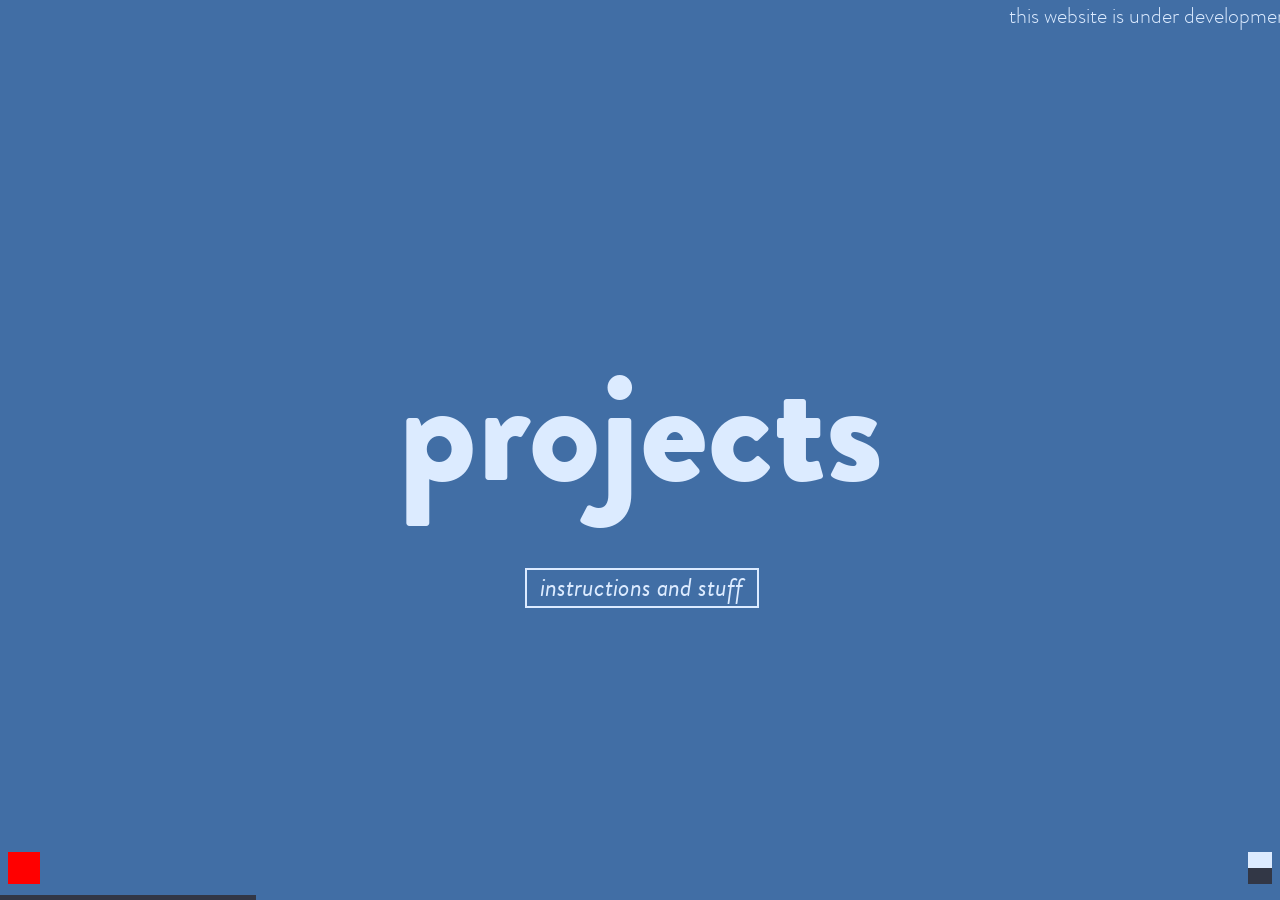
==== index.html @ acf1ca1b "Setup" ====
<!DOCTYPE html>
<html xmlns="http://www.w3.org/1999/xhtml">
<head>
<title>Rekt</title>
<meta name="description" content="I'm Tyler Chen and these are what I've made.">
<meta http-equiv="Content-Type" content="text/html; charset=utf-8" />
<meta name="viewport" content="width=device-width, user-scalable=no">

<script type='text/javascript' src='http://ajax.googleapis.com/ajax/libs/jquery/2.1.1/jquery.min.js'></script>
<script type='text/javascript' src="js/simple-swipe.js"></script>

<link href="css/main.css" rel="stylesheet" type="text/css" />



<body>

	<!-- should I bother with virtual buttons?
	They are kind of ugly and mess of the page 
f
        
    SPLIT CSS TO ESSENTIAL AND STYLING
    
	<div id="left" class="nav indicator">&lsaquo;</div>
	<div id="right" class="nav indicator">&rsaquo;</div>

	-->

<div class="inner indicator">
<!-- change classes so color can be changed easily-->
	<div id="hindholder" class="indicator">
	<! jQuery will put stuff in here>
	</div>
	<div id="hind" class="indicator"></div>

	<div id="vindholder" class="indicator"><div></div>
	<! jQuery will put stuff in here>
	</div>
	<div id="vind" class="indicator"></div>

	<div id="share" class="indicator">

	</div>
<div id="dd" style="position: fixed; left: 0"> </div>

<div class="section" id="a" data="HOME">
	<p style="position: absolute;">this website is under development</p>
	<div id="a1" class="subsec home">
		<div id="title">
			<div id="projects">projects</div>
			<div id="intro">instructions and stuff</div>
		</div>
	</div>

	<div id="a2" class="subsec"> 
		<div id="i1" class="instructions">fdsafa</div>
		<div id="i2" class="instructions">fda</div>
		<div id="i3" class="instructions">fda</div>
		<div id="i4" class="instructions">fda</div>
		<div id="i5" class="instructions">fda</div>
		<div id="i6" class="instructions">fda</div>
		<div id="i7" class="instructions">fdas</div>
		<div id="i8" class="instructions">fdsa</div>

	</div>
</div>

<div class="section" id="b" data="BIKE">
	<div id="b1"class="subsec">
		<h1 class="right">BIKE</h1>
		<h2 class="right italic">Handmade Carbon Fiber Bike</h2>
	</div>
	<div id="b2" class="subsec">
		<h3 class="right italic">wut 2 say? </h3>
		<p class="right justify">"Lorem ipsum dolor sit amet, consectetur adipisicing elit, sed do eiusmod tempor incididunt ut labore et dolore magna aliqua. Ut enim ad minim veniam, quis nostrud exercitation ullamco laboris nisi ut aliquip ex ea commodo consequat. Duis aute irure dolor in reprehenderit in voluptate velit esse cillum dolore eu fugiat nulla pariatur. Excepteur sint occaecat cupidatat non proident, sunt in culpa qui officia deserunt mollit anim id est laborum."
		"Lorem ipsum dolor sit amet, consectetur adipisicing elit, sed do eiusmod tempor incididunt ut labore et dolore magna aliqua. Ut enim ad minim veniam, quis nostrud exercitation ullamco laboris nisi ut aliquip ex ea commodo consequat. Duis aute irure dolor in reprehenderit in voluptate velit esse cillum dolore eu fugiat nulla pariatur. Excepteur sint occaecat cupidatat non proident, sunt in culpa qui officia deserunt mollit anim id est laborum."
		"Lorem ipsum dolor sit amet, consectetur adipisicing elit, sed do eiusmod tempor incididunt ut labore et dolore magna aliqua. Ut enim ad minim veniam, quis nostrud exercitation ullamco laboris nisi ut aliquip ex ea commodo consequat. Duis aute irure dolor in reprehenderit in voluptate velit esse cillum dolore eu fugiat nulla pariatur. Excepteur sint occaecat cupidatat non proident, sunt in culpa qui officia deserunt mollit anim id est laborum."
		"Lorem ipsum dolor sit amet, consectetur adipisicing elit, sed do eiusmod tempor incididunt ut labore et dolore magna aliqua. Ut enim ad minim veniam, quis nostrud exercitation ullamco laboris nisi ut aliquip ex ea commodo consequat. Duis aute irure dolor in reprehenderit in voluptate velit esse cillum dolore eu fugiat nulla pariatur. Excepteur sint occaecat cupidatat non proident, sunt in culpa qui officia deserunt mollit anim id est laborum."
		"Lorem ipsum dolor sit amet, consectetur adipisicing elit, sed do eiusmod tempor incididunt ut labore et dolore magna aliqua. Ut enim ad minim veniam, quis nostrud exercitation ullamco laboris nisi ut aliquip ex ea commodo consequat. Duis aute irure dolor in reprehenderit in voluptate velit esse cillum dolore eu fugiat nulla pariatur. Excepteur sint occaecat cupidatat non proident, sunt in culpa qui officia deserunt mollit anim id est laborum."
		"Lorem ipsum dolor sit amet, consectetur adipisicing elit, sed do eiusmod tempor incididunt ut labore et dolore magna aliqua. Ut enim ad minim veniam, quis nostrud exercitation ullamco laboris nisi ut aliquip ex ea commodo consequat. Duis aute irure dolor in reprehenderit in voluptate velit esse cillum dolore eu fugiat nulla pariatur. Excepteur sint occaecat cupidatat non proident, sunt in culpa qui officia deserunt mollit anim id est laborum."
		"Lorem ipsum dolor sit amet, consectetur adipisicing elit, sed do eiusmod tempor incididunt ut labore et dolore magna aliqua. Ut enim ad minim veniam, quis nostrud exercitation ullamco laboris nisi ut aliquip ex ea commodo consequat. Duis aute irure dolor in reprehenderit in voluptate velit esse cillum dolore eu fugiat nulla pariatur. Excepteur sint occaecat cupidatat non proident, sunt in culpa qui officia deserunt mollit anim id est laborum."
		"Lorem ipsum dolor sit amet, consectetur adipisicing elit, sed do eiusmod tempor incididunt ut labore et dolore magna aliqua. Ut enim ad minim veniam, quis nostrud exercitation ullamco laboris nisi ut aliquip ex ea commodo consequat. Duis aute irure dolor in reprehenderit in voluptate velit esse cillum dolore eu fugiat nulla pariatur. Excepteur sint occaecat cupidatat non proident, sunt in culpa qui officia deserunt mollit anim id est laborum."
		</p>
	</div>
	
	<div id="b3" class="subsec"> evn moar detailz
	</div>
</div>

<div class="section" id="c" data="WEB DESIGN" >
	<div class="subsec">
		<h1 class="right">WEB</h1>
	</div>
	
	<div class="subsec"> third horizontafdsal area of text
	</div>	
</div>

<div class="section" id="e" data="ART" >
	<div id="e1" class="subsec">
		<h1 class="right">ART</h1>
  </div>
</div>

<div class="section" id="d" data="REMOTE CONTROL">
	<div class="subsec">
		<h1 class="right">RADIO CONTROL</h1>
		<h2 class="right italic">le subtext. such description. much interesting. wow.</h2>
  </div>
</div>


</div>
</body>


<script type="text/javascript" src="js/background.js" async></script>
<link href="css/style.css" rel="stylesheet" type="text/css" />
<link href="font/brandon/stylesheet.css" rel="stylesheet" type="text/css" />  

<!-- <script>
  (function(i,s,o,g,r,a,m){i['GoogleAnalyticsObject']=r;i[r]=i[r]||function(){
  (i[r].q=i[r].q||[]).push(arguments)},i[r].l=1*new Date();a=s.createElement(o),
  m=s.getElementsByTagName(o)[0];a.async=1;a.src=g;m.parentNode.insertBefore(a,m)
  })(window,document,'script','//www.google-analytics.com/analytics.js','ga');

  ga('create', 'UA-50592837-2', 'auto');
  ga('send', 'pageview');

</script>  -->

</html>
---- css/main.css ----
@charset "utf-8";

/*@import url('../font/brandon/stylesheet.css'); */
/* SEPERATE ESSENTIAL FROM NONESSENTIAL */

html, body {
	height: 100%;
	margin: 0;
	padding: 0;
	overflow: hidden;


	font-family: brandon_grotesque;
	font-weight: 800;
	text-align: center;
	background: rgb(65,110,165);
	color: rgb(220,235,255);

	cursor: default;	
	-webkit-touch-callout: none;
	-webkit-user-select: none;
	-khtml-user-select: none;
	-moz-user-select: none;
	-ms-user-select: none;
	user-select: none;
}

h1, h2, h3, h4, p{
	margin: 0;
	display: inline-block;
	width: 80%;
}

h1{
	font-size: 10vw;
	line-height: 9vw;
	width: 100%;
  font-weight: inherit;
}

h2{
	font-size: 4vw;
	line-height: 4vw;

	font-weight: 300;
}

h3{
	font-size: 300%;
	font-weight: 400;
}
p{
	font-size: 140%;
	font-weight: 300;
}

.italic{
	font-style: italic;
}

.right{
	text-align: right;
	float: right;
}

.left{
	text-align: left;
	float: left;
}

.justify{
	text-align: justify
}


/* HOME PAGE SPECIAL STYLING*/
#a>div{
	display: table;
	padding: 0;
	height: 1%;
	width: 100%;
	text-align: center;
}

#title{
	display: table-cell; 
	vertical-align: middle; 
	font-size: 12vw;
	font-weight: 800;
}

#intro{
	position: relative;
	top: 1em;
	left: 41%;
	font-size: 2vw;
	font-weight: 400;
	font-style: italic;

	width: 18%;
	border: solid .1em rgb(220,235,255);
}

#intro:hover{
	background: rgb(220,235,255);
	color: rgb(65,110,165)
}

/* INSTRUCTION PAGE SPECIAL STYLING*/
#a2{
	background: black;
}
.instructions{
	height: 50%;
	width: 25%;
    float: left;
}

#i1{background:red;}
#i2{background:orange;}
#i3{background:yellow;}
#i4{background:green;}
#i5{background:blue;}
#i6{background:pink;}
#i7{background:purple;}

/***************************************************************************/
/******************************    LAYOUT    *******************************/
/***************************************************************************/
.inner {
    width: 10000%; /*there has got to be a better way to do this.*/
	height: 100%;
}

.section{
	float: left;
    width: 1%; /* inner width * section width = 100%*/
	height: 10000%;
	position: relative;	/* why does this mess with the z-index of the fixed position*/
}

.subsec{
    float: none;
	height: 1%;
	width: 100%;
	background: inherit;
	overflow-x: hidden;
	overflow-y: auto;
	padding: 50px;
    box-sizing: border-box;
}

/* add more browsers*/

::-webkit-scrollbar {
    width: 5px;
}

/* Track */
::-webkit-scrollbar-track {
    border-radius: 10px;
}

/* Handle */
::-webkit-scrollbar-thumb {
    background:#666; 
}


/* NAVIGATION STUFF */
.indicator{
	position: fixed;
	z-index: 100;
}

#hind{
	height: .3em;
	background: rgb(50,55,70);
	bottom: 0;
}

#hindholder{
	height: 1.75em;
	bottom: 0;
	left: 0; 
	text-align: center;
	color: transparent;
	
	font-size: 150%;
	font-weight: 800;
	font-style: italic;
}

#hindholder:hover{
	color: rgb(50,55,70);
	background: rgb(220,235,255);
}

#hindholder>div{
	display: inline-block;
	height: 100%;
	padding-top: .1em;
}

#hindholder>div:hover{
	background: rgb(110,115,130);
}

#hindholder:hover ~ #vind, #hindholder:hover ~ #vindholder, #hindholder:hover ~ #share{ /* can this be simplified*/
		display: none;
}

#vind{
	width: 1.5em;
	height: 1em;
	background: rgb(220,235,255);
	right: .5em;
}

#vindholder{
	width: 1.5em;
	padding: 4em .5em 1em 7em ;
	right: 0em;
	bottom: 0em;
}

#vindholder>div{
	display: block;
	width: 1.5em;
	height: 1em;
	
	background: rgb(50,55,70);
}
/* should only be visible if an option?? also not on mobile (easy media query)??*/

.nav{
	font-size: 6em;
	padding: 2em .1em 2em .1em;
	line-height: 0;
	
	top: calc(50% - 2em);
}

.nav:hover {
	background: rgb(50,55,70);
}


#left{
	left: 0;
	text-align: right;
}

#right{
	right: 0;
	text-align: left;
}

#share{
	width: 2em;
	height: 2em;
	background: red;
	position: fixed;
	left: .5em;
	bottom: 1em;
}

/* MEDIA QUERIES */

@media (max-width: 560px) {  
#title{
	font-size: 23vw;
	background: red;
}

#intro{
	font-size: 4vw;
	left: 32%;
	width: 36%;

}


h1{
	font-size: 25vw;
	line-height: 20vw;
}

h2{
	font-size: 6vw;
	line-height: 5vw;

	font-weight: 300;
}

h3{
	font-size: 200%;
	line-height: .9em;
	font-weight: 400;
}
p{
	font-size: 120%;
	font-weight: 300;
}

/*should be larger screen than 700*/
/*plsrespond:2responsive4u*/

h1, h2, h3, h4, p{
	width: 100%; /* is this actually desirable???? */
}

}

@media (max-aspect-ratio: 3/2) {
.instructions{height: 25%; width: 50%;}
}
---- css/style.css ----
/* images slow down rendering on mobile 
SWITCH TO LOW RES WHILE ANIMATING?
LOWER REST FOR MOBILE??? -> dont want pixilation, add blur effect or something.
*/

#b{
	background: grey;
	color: white;
}
#b1{
  background: url(../img/b1.jpg) ;
	background-size: cover;
	background-position: center; 
}
#b2{
  background: url(../img/b2.jpg) ;
	background-size: cover;
	background-position: center; 
}
#b2>p{
  padding: 2%;
  background: rgba(30,30,30,.4);
}


#e{
  background: white;
  color: black;
  font-weight: 100; 
}
#e1{
  background: url(../img/e1.png) ;
	background-size: contain;
  background-repeat: no-repeat;
	background-position: center; 
}
---- font/brandon/stylesheet.css ----
/* Generated by Font Squirrel (http://www.fontsquirrel.com) on July 11, 2014 */


@font-face {
    font-family: 'brandon_grotesque';
    src: url('brandon_thin_it-webfont.eot');
    src: url('brandon_thin_it-webfont.eot?#iefix') format('embedded-opentype'),
         url('brandon_thin_it-webfont.woff') format('woff'),
         url('brandon_thin_it-webfont.ttf') format('truetype'),
         url('brandon_thin_it-webfont.svg#brandon_grotesquethin_italic') format('svg');
    font-weight: 100;
    font-style: italic;

}


@font-face {
    font-family: 'brandon_grotesque';
    src: url('brandon_thin-webfont.eot');
    src: url('brandon_thin-webfont.eot?#iefix') format('embedded-opentype'),
         url('brandon_thin-webfont.woff') format('woff'),
         url('brandon_thin-webfont.ttf') format('truetype'),
         url('brandon_thin-webfont.svg#brandon_grotesquethin') format('svg');
    font-weight: 100;
    font-style: normal;

}


@font-face {
    font-family: 'brandon_grotesque';
    src: url('brandon_light_it-webfont.eot');
    src: url('brandon_light_it-webfont.eot?#iefix') format('embedded-opentype'),
         url('brandon_light_it-webfont.woff') format('woff'),
         url('brandon_light_it-webfont.ttf') format('truetype'),
         url('brandon_light_it-webfont.svg#brandon_grotesquelight_italic') format('svg');
    font-weight: 300;
    font-style: italic;

}




@font-face {
    font-family: 'brandon_grotesque';
    src: url('brandon_light-webfont.eot');
    src: url('brandon_light-webfont.eot?#iefix') format('embedded-opentype'),
         url('brandon_light-webfont.woff') format('woff'),
         url('brandon_light-webfont.ttf') format('truetype'),
         url('brandon_light-webfont.svg#brandon_grotesquelight') format('svg');
    font-weight: 300;
    font-style: normal;

}

@font-face {
    font-family: 'brandon_grotesque';
    src: url('brandon_reg-webfont.eot');
    src: url('brandon_reg-webfont.eot?#iefix') format('embedded-opentype'),
         url('brandon_reg-webfont.woff') format('woff'),
         url('brandon_reg-webfont.ttf') format('truetype'),
         url('brandon_reg-webfont.svg#brandon_grotesque_regularRg') format('svg');
    font-weight: 400;
    font-style: normal;

}

@font-face {
    font-family: 'brandon_grotesque';
    src: url('brandon_reg_it-webfont.eot');
    src: url('brandon_reg_it-webfont.eot?#iefix') format('embedded-opentype'),
         url('brandon_reg_it-webfont.woff') format('woff'),
         url('brandon_reg_it-webfont.ttf') format('truetype'),
         url('brandon_reg_it-webfont.svg#brandon_grotesqueRgIt') format('svg');
    font-weight: 400;
    font-style: italic;

}


@font-face {
    font-family: 'brandon_grotesque';
    src: url('brandon_med-webfont.eot');
    src: url('brandon_med-webfont.eot?#iefix') format('embedded-opentype'),
         url('brandon_med-webfont.woff') format('woff'),
         url('brandon_med-webfont.ttf') format('truetype'),
         url('brandon_med-webfont.svg#brandon_grotesquemedium') format('svg');
    font-weight: 500;
    font-style: normal;

}


@font-face {
    font-family: 'brandon_grotesque';
    src: url('brandon_bld-webfont.eot');
    src: url('brandon_bld-webfont.eot?#iefix') format('embedded-opentype'),
         url('brandon_bld-webfont.woff') format('woff'),
         url('brandon_bld-webfont.ttf') format('truetype'),
         url('brandon_bld-webfont.svg#brandon_grotesquebold') format('svg');
    font-weight: 600;
    font-style: normal;

}


@font-face {
    font-family: 'brandon_grotesque';
    src: url('brandon_bld_it-webfont.eot');
    src: url('brandon_bld_it-webfont.eot?#iefix') format('embedded-opentype'),
         url('brandon_bld_it-webfont.woff') format('woff'),
         url('brandon_bld_it-webfont.ttf') format('truetype'),
         url('brandon_bld_it-webfont.svg#brandon_grotesquebold_italic') format('svg');
    font-weight: 600;
    font-style: italic;

}


@font-face {
    font-family: 'brandon_grotesque';
    src: url('brandon_med_it-webfont.eot');
    src: url('brandon_med_it-webfont.eot?#iefix') format('embedded-opentype'),
         url('brandon_med_it-webfont.woff') format('woff'),
         url('brandon_med_it-webfont.ttf') format('truetype'),
         url('brandon_med_it-webfont.svg#brandon_grotesqueMdIt') format('svg');
    font-weight: 500;
    font-style: italic;

}



@font-face {
    font-family: 'brandon_grotesque';
    src: url('brandon_blk_it-webfont.eot');
    src: url('brandon_blk_it-webfont.eot?#iefix') format('embedded-opentype'),
         url('brandon_blk_it-webfont.woff') format('woff'),
         url('brandon_blk_it-webfont.ttf') format('truetype'),
         url('brandon_blk_it-webfont.svg#brandon_grotesqueblack_italic') format('svg');
    font-weight: 700;
    font-style: italic;

}


@font-face {
    font-family: 'brandon_grotesque';
    src: url('brandon_blk-webfont.eot');
    src: url('brandon_blk-webfont.eot?#iefix') format('embedded-opentype'),
         url('brandon_blk-webfont.woff') format('woff'),
         url('brandon_blk-webfont.ttf') format('truetype'),
         url('brandon_blk-webfont.svg#brandon_grotesqueblack') format('svg');
    font-weight: 700;
    font-style: normal;

}
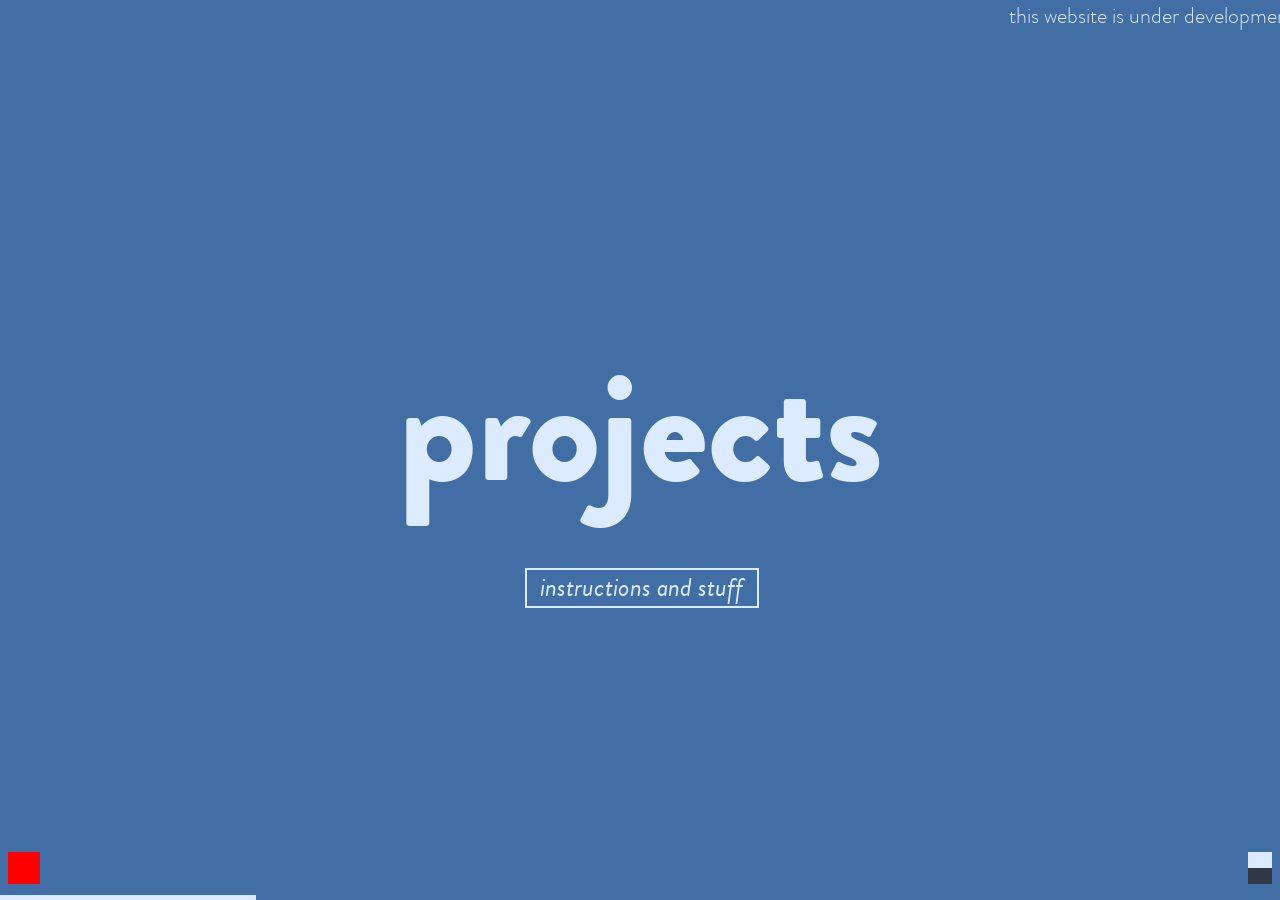
==== commit 749d73bf: "auto changing colors add colorista.js to change color based on section simple-swipe does not play we" ====
--- a/index.html
+++ b/index.html
@@ -8,6 +8,8 @@
 
 <script type='text/javascript' src='http://ajax.googleapis.com/ajax/libs/jquery/2.1.1/jquery.min.js'></script>
 <script type='text/javascript' src="js/simple-swipe.js"></script>
+<script type='text/javascript' src="js/colorista.js"></script>
+
 
 <link href="css/main.css" rel="stylesheet" type="text/css" />
 
@@ -28,10 +30,12 @@
 
 <div class="inner indicator">
 <!-- change classes so color can be changed easily-->
+  <div id="hindcont" class="indicator">
 	<div id="hindholder" class="indicator">
 	<! jQuery will put stuff in here>
 	</div>
 	<div id="hind" class="indicator"></div>
+  </div>
 
 	<div id="vindholder" class="indicator"><div></div>
 	<! jQuery will put stuff in here>
--- a/css/main.css
+++ b/css/main.css
@@ -175,26 +175,29 @@
 
 #hind{
 	height: .3em;
-	background: rgb(50,55,70);
 	bottom: 0;
 }
+#hindcont{
+  height: 1.75em;
+  width: 100%;
+  bottom: 0;
+	left: 0; 
+}
+#hindcont:hover #hindholder{
+  height: 1.75em;
+}
 
 #hindholder{
-	height: 1.75em;
+	height: 0em;
 	bottom: 0;
 	left: 0; 
 	text-align: center;
-	color: transparent;
 	
 	font-size: 150%;
 	font-weight: 800;
 	font-style: italic;
 }
 
-#hindholder:hover{
-	color: rgb(50,55,70);
-	background: rgb(220,235,255);
-}
 
 #hindholder>div{
 	display: inline-block;
@@ -203,10 +206,10 @@
 }
 
 #hindholder>div:hover{
-	background: rgb(110,115,130);
-}
-
-#hindholder:hover ~ #vind, #hindholder:hover ~ #vindholder, #hindholder:hover ~ #share{ /* can this be simplified*/
+	background: rgb(110,115,130); /* this still needs to be JSd */
+}
+
+#hindcont:hover ~ #vind, #hindcont:hover ~ #vindholder, #hindcont:hover ~ #share{ /* can this be simplified*/
 		display: none;
 }
 
@@ -229,7 +232,7 @@
 	width: 1.5em;
 	height: 1em;
 	
-	background: rgb(50,55,70);
+	background: red;
 }
 /* should only be visible if an option?? also not on mobile (easy media query)??*/
 
